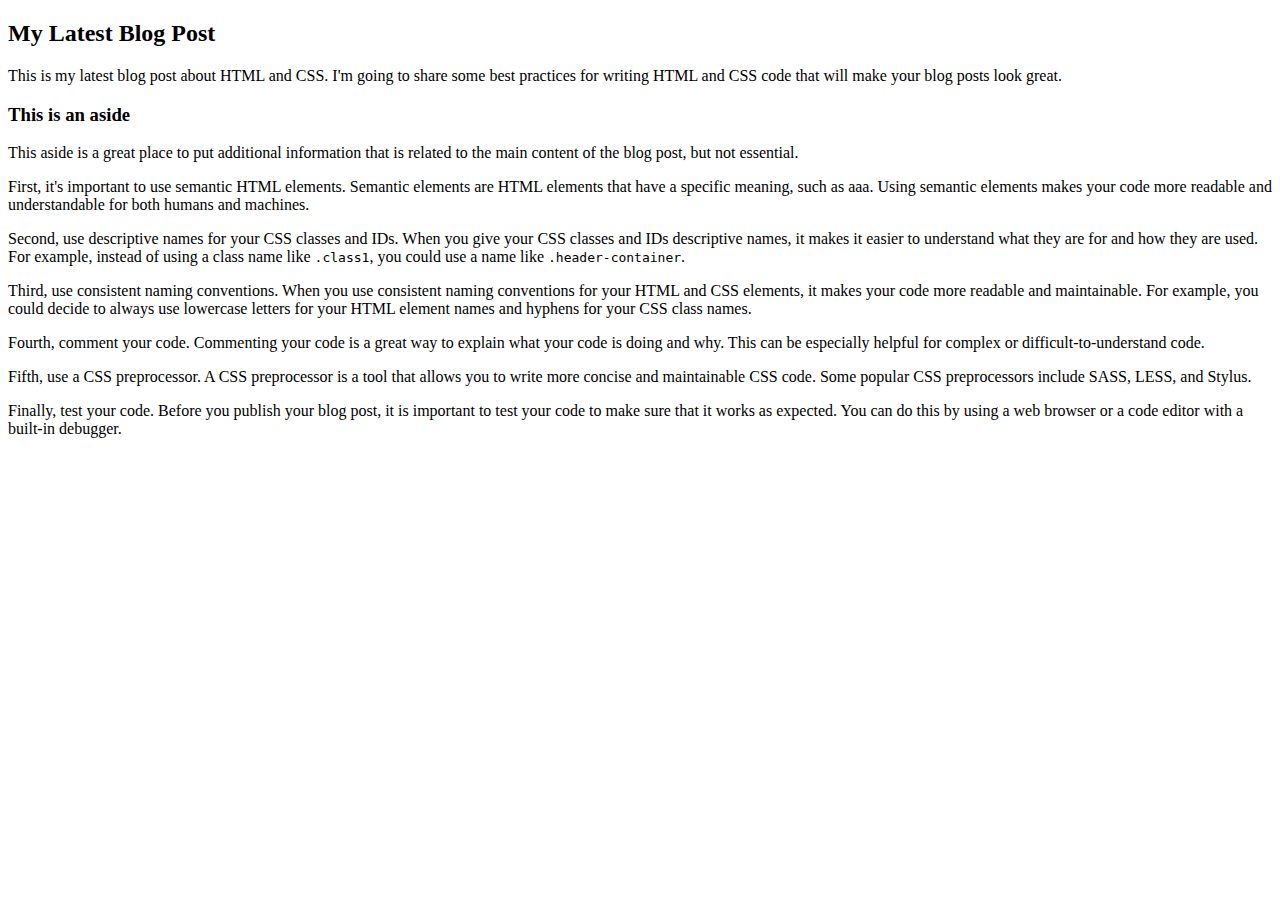
==== src/main/resources/templates/index.html @ 0124055c "feat: first commit. make skeleton for my website" ====
<!DOCTYPE html>
<html lang="ko" xmlns:th="http://www.thymeleaf.org">
<head th:fragment="head">
    <meta charset="UTF-8">
    <title>DBOO'S_LOG</title>
    <link rel="stylesheet" th:href="@{/style.css}">
</head>

<body>
<div class="container">
    <header th:replace="~{fragments::header}"></header>
    <main>
        <article>
            <h2>My Latest Blog Post</h2>
            <p>This is my latest blog post about HTML and CSS. I'm going to share some best practices for writing HTML and CSS code that will make your blog posts look great.</p>
            <aside>
                <h3>This is an aside</h3>
                <p>This aside is a great place to put additional information that is related to the main content of the blog post, but not essential.</p>
            </aside>
            <p>First, it's important to use semantic HTML elements. Semantic elements are HTML elements that have a specific meaning, such as aaa. Using semantic elements makes your code more readable and understandable for both humans and machines.</p>
            <p>Second, use descriptive names for your CSS classes and IDs. When you give your CSS classes and IDs descriptive names, it makes it easier to understand what they are for and how they are used. For example, instead of using a class name like <code>.class1</code>, you could use a name like <code>.header-container</code>.</p>
            <p>Third, use consistent naming conventions. When you use consistent naming conventions for your HTML and CSS elements, it makes your code more readable and maintainable. For example, you could decide to always use lowercase letters for your HTML element names and hyphens for your CSS class names.</p>
            <p>Fourth, comment your code. Commenting your code is a great way to explain what your code is doing and why. This can be especially helpful for complex or difficult-to-understand code.</p>
            <p>Fifth, use a CSS preprocessor. A CSS preprocessor is a tool that allows you to write more concise and maintainable CSS code. Some popular CSS preprocessors include SASS, LESS, and Stylus.</p>
            <p>Finally, test your code. Before you publish your blog post, it is important to test your code to make sure that it works as expected. You can do this by using a web browser or a code editor with a built-in debugger.</p>
        </article>
    </main>



    <footer th:replace="~{fragments::footer}"></footer>
</div>


</body>
</html>
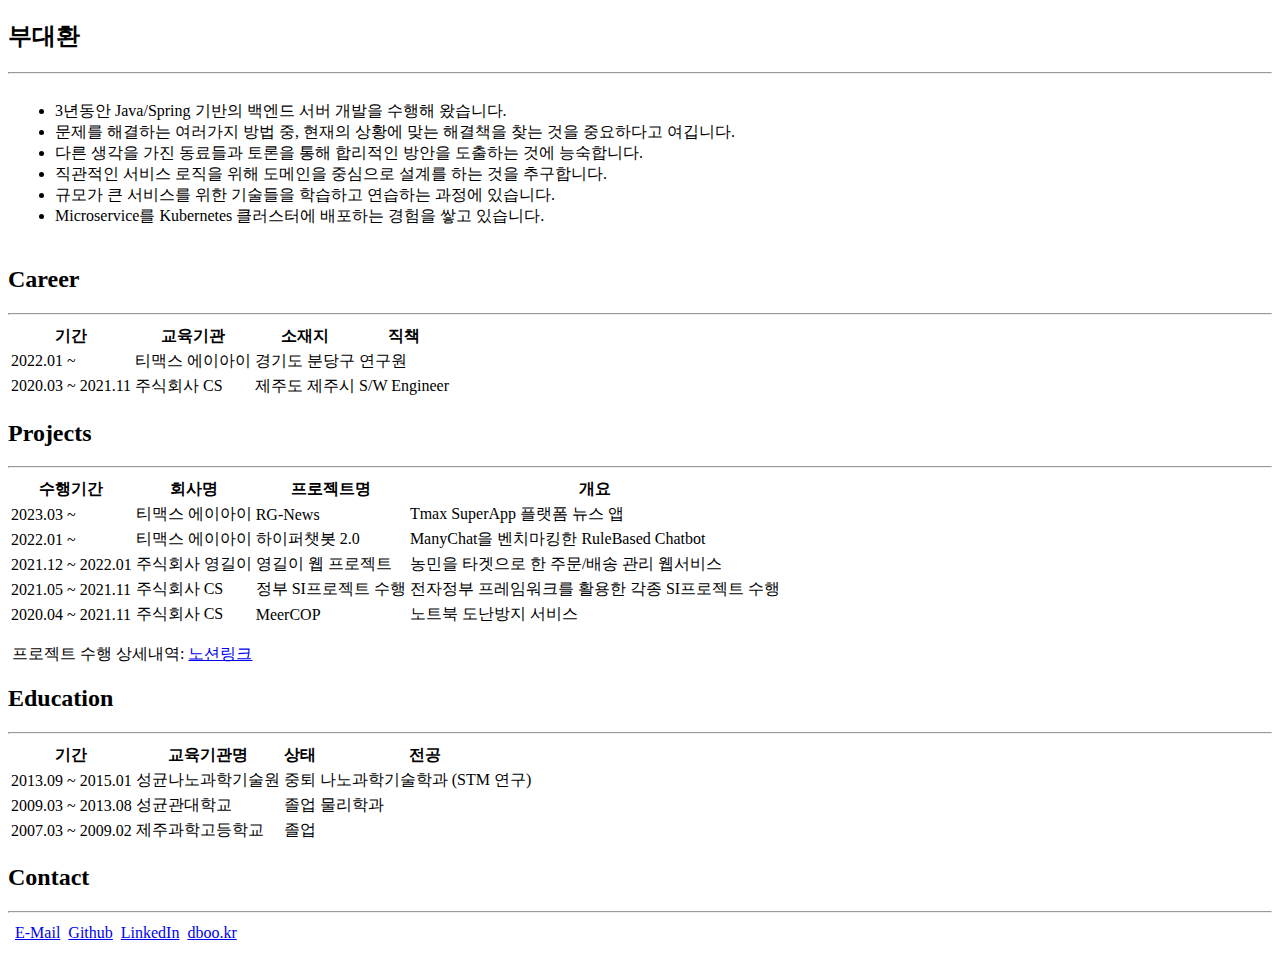
==== commit 6ecd18bf: "feat: set whoami page to index page. add icons in index page contents. chore css." ====
--- a/src/main/resources/templates/index.html
+++ b/src/main/resources/templates/index.html
@@ -1,36 +1,164 @@
 <!DOCTYPE html>
 <html lang="ko" xmlns:th="http://www.thymeleaf.org">
-<head th:fragment="head">
-    <meta charset="UTF-8">
-    <title>DBOO'S_LOG</title>
-    <link rel="stylesheet" th:href="@{/style.css}">
-</head>
+<head th:replace="~{fragments::head}"></head>
 
 <body>
 <div class="container">
     <header th:replace="~{fragments::header}"></header>
     <main>
-        <article>
-            <h2>My Latest Blog Post</h2>
-            <p>This is my latest blog post about HTML and CSS. I'm going to share some best practices for writing HTML and CSS code that will make your blog posts look great.</p>
-            <aside>
-                <h3>This is an aside</h3>
-                <p>This aside is a great place to put additional information that is related to the main content of the blog post, but not essential.</p>
-            </aside>
-            <p>First, it's important to use semantic HTML elements. Semantic elements are HTML elements that have a specific meaning, such as aaa. Using semantic elements makes your code more readable and understandable for both humans and machines.</p>
-            <p>Second, use descriptive names for your CSS classes and IDs. When you give your CSS classes and IDs descriptive names, it makes it easier to understand what they are for and how they are used. For example, instead of using a class name like <code>.class1</code>, you could use a name like <code>.header-container</code>.</p>
-            <p>Third, use consistent naming conventions. When you use consistent naming conventions for your HTML and CSS elements, it makes your code more readable and maintainable. For example, you could decide to always use lowercase letters for your HTML element names and hyphens for your CSS class names.</p>
-            <p>Fourth, comment your code. Commenting your code is a great way to explain what your code is doing and why. This can be especially helpful for complex or difficult-to-understand code.</p>
-            <p>Fifth, use a CSS preprocessor. A CSS preprocessor is a tool that allows you to write more concise and maintainable CSS code. Some popular CSS preprocessors include SASS, LESS, and Stylus.</p>
-            <p>Finally, test your code. Before you publish your blog post, it is important to test your code to make sure that it works as expected. You can do this by using a web browser or a code editor with a built-in debugger.</p>
-        </article>
+        <section>
+            <h2><i class="fa-solid fa-circle-question"></i>
+                부대환</h2>
+            <hr>
+            <table>
+                <tr>
+                    <td><img id="profile" th:src="@{/images/profile.jpg}"></td>
+                    <td><ul>
+                        <li>
+                            <i class="fa-solid fa-server"></i>
+                            3년동안 Java/Spring 기반의 백엔드 서버 개발을 수행해 왔습니다.</li>
+                        <li><i class="fa-solid fa-triangle-exclamation"></i>
+                            문제를 해결하는 여러가지 방법 중, 현재의 상황에 맞는 해결책을 찾는 것을 중요하다고 여깁니다.</li>
+                        <li><i class="fa-solid fa-people-carry-box"></i>
+                            다른 생각을 가진 동료들과 토론을 통해 합리적인 방안을 도출하는 것에 능숙합니다.</li>
+                        <li><i class="fa-solid fa-bell-concierge"></i>
+                            직관적인 서비스 로직을 위해 도메인을 중심으로 설계를 하는 것을 추구합니다.</li>
+                        <li><i class="fa-solid fa-pen-to-square"></i>
+                            규모가 큰 서비스를 위한 기술들을 학습하고 연습하는 과정에 있습니다.</li>
+                        <li><i class="fa-solid fa-sitemap"></i>
+                            Microservice를 Kubernetes 클러스터에 배포하는 경험을 쌓고 있습니다.</li>
+                    </ul></td>
+                </tr>
+            </table>
+        </section>
+        <section>
+            <h2><i class="fa-solid fa-briefcase"></i>Career</h2>
+            <hr>
+            <table class="common">
+                <tr>
+                    <th>기간</th>
+                    <th>교육기관</th>
+                    <th>소재지</th>
+                    <th>직책</th>
+                </tr>
+                <tr>
+                    <td>2022.01 ~</td>
+                    <td>티맥스 에이아이</td>
+                    <td>경기도 분당구</td>
+                    <td>연구원</td>
+                </tr>
+                <tr>
+                    <td>2020.03 ~ 2021.11</td>
+                    <td>주식회사 CS</td>
+                    <td>제주도 제주시</td>
+                    <td>S/W Engineer</td>
+                </tr>
+            </table>
+        </section>
+
+        <section>
+            <h2><i class="fa-solid fa-list-check"></i>Projects</h2>
+            <hr>
+            <table class="common">
+                <tr>
+                    <th>수행기간</th>
+                    <th>회사명</th>
+                    <th>프로젝트명</th>
+                    <th>개요</th>
+                </tr>
+                <tr>
+                    <td>2023.03 ~</td>
+                    <td>티맥스 에이아이</td>
+                    <td>RG-News</td>
+                    <td>Tmax SuperApp 플랫폼 뉴스 앱</td>
+                </tr>
+                <tr>
+                    <td>2022.01 ~</td>
+                    <td>티맥스 에이아이</td>
+                    <td>하이퍼챗봇 2.0</td>
+                    <td>ManyChat을 벤치마킹한 RuleBased Chatbot</td>
+                </tr>
+                <tr>
+                    <td>2021.12 ~ 2022.01</td>
+                    <td>주식회사 영길이</td>
+                    <td>영길이 웹 프로젝트</td>
+                    <td>농민을 타겟으로 한 주문/배송 관리 웹서비스</td>
+                </tr>
+                <tr>
+                    <td>2021.05 ~ 2021.11</td>
+                    <td>주식회사 CS</td>
+                    <td>정부 SI프로젝트 수행</td>
+                    <td>전자정부 프레임워크를 활용한 각종 SI프로젝트 수행</td>
+                </tr>
+                <tr>
+                    <td>2020.04 ~ 2021.11</td>
+                    <td>주식회사 CS</td>
+                    <td>MeerCOP</td>
+                    <td>노트북 도난방지 서비스</td>
+                </tr>
+            </table>
+            <p id="portfolio" >
+                <i class="fa-solid fa-arrow-right"></i>&nbsp프로젝트 수행 상세내역: <a href="https://fierce-aura-689.notion.site/0bcde357bba1460fab9a8bb6a0f4ba01?v=a3aef070491c449e8b8ba344813dd511&pvs=4">노션링크</a>
+            </p>
+        </section>
+
+        <section>
+            <h2><i class="fa-solid fa-graduation-cap"></i>Education</h2>
+            <hr>
+            <table class="common">
+                <tr>
+                    <th>기간</th>
+                    <th>교육기관명</th>
+                    <th>상태</th>
+                    <th>전공</th>
+                </tr>
+                <tr>
+                    <td>2013.09 ~ 2015.01</td>
+                    <td>성균나노과학기술원</td>
+                    <td>중퇴</td>
+                    <td>나노과학기술학과 (STM 연구)</td>
+                </tr>
+                <tr>
+                    <td>2009.03 ~ 2013.08</td>
+                    <td>성균관대학교</td>
+                    <td>졸업</td>
+                    <td>물리학과</td>
+                </tr>
+                <tr>
+                    <td>2007.03 ~ 2009.02</td>
+                    <td>제주과학고등학교</td>
+                    <td>졸업</td>
+                </tr>
+            </table>
+        </section>
+
+        <section>
+            <h2><i class="fa-solid fa-square-phone"></i>Contact</h2>
+            <hr>
+            <table class="contact">
+                <tr>
+                    <th><i class="fa fa-envelope"></i></th>
+                    <td><a href="mailto:dboo.studio@example.com">E-Mail</a></td>
+<!--                </tr>-->
+<!--                <tr>-->
+                    <th><i class="fa-brands fa-square-github"></i></th>
+                    <td><a href="https://github.com/dboostudio">Github</a></td>
+<!--                </tr>-->
+<!--                <tr>-->
+                    <th><i class="fa-brands fa-linkedin"></i></th>
+                    <td><a href="https://www.linkedin.com/in/%EB%8C%80%ED%99%98-%EB%B6%80-694b1922b/">LinkedIn</a></td>
+<!--                </tr>-->
+<!--                <tr>-->
+                    <th><i class="fa-regular fa-window-maximize"></i></th>
+                    <td><a href="https://dboo.kr">dboo.kr</a></td>
+                </tr>
+            </table>
+        </section>
     </main>
-
 
 
     <footer th:replace="~{fragments::footer}"></footer>
 </div>
 
-
 </body>
 </html>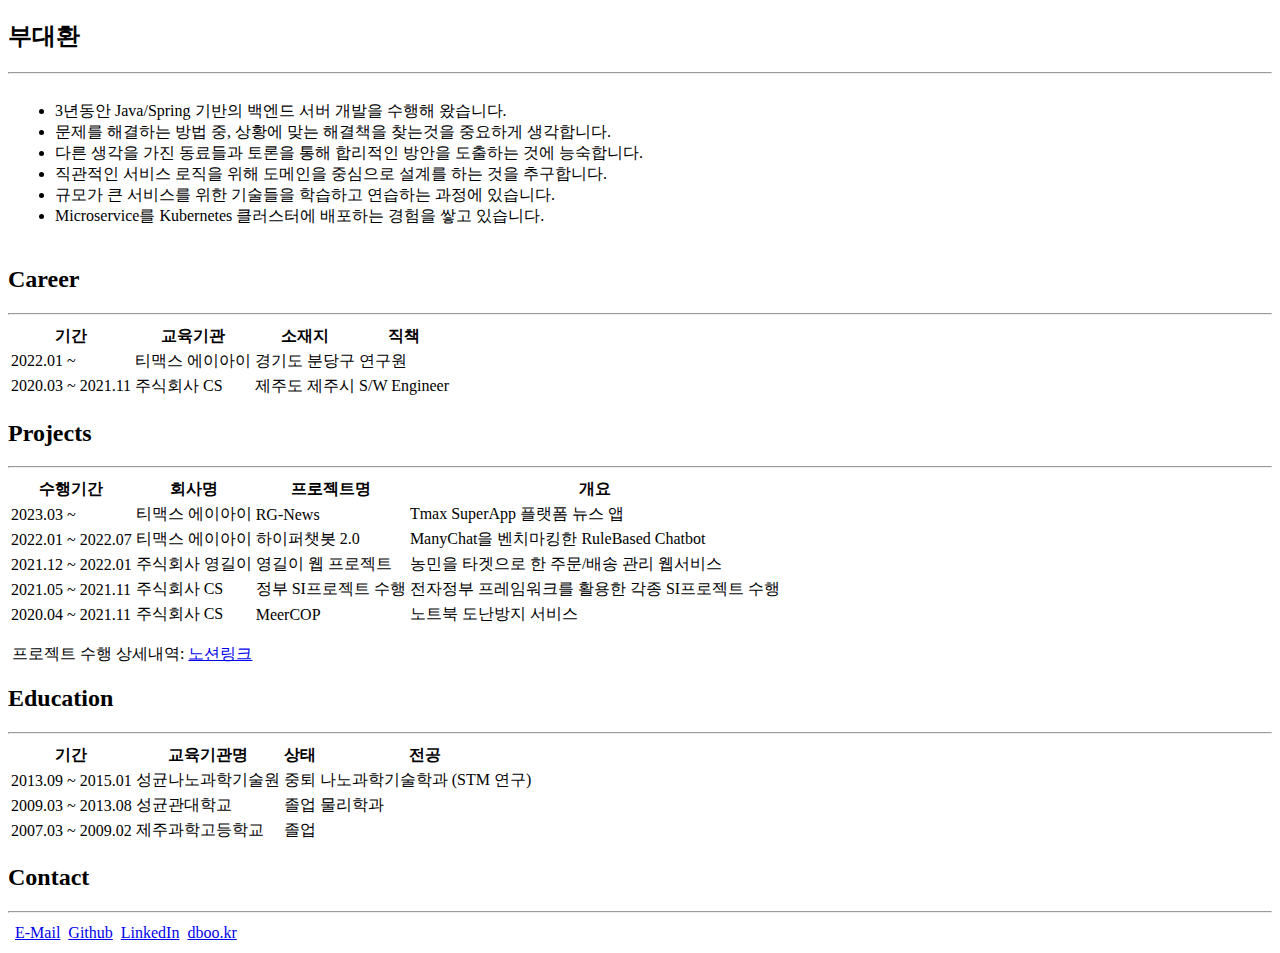
==== commit b4cd8969: "feat: create post page and api, chore css and refactor static resource path." ====
--- a/src/main/resources/templates/index.html
+++ b/src/main/resources/templates/index.html
@@ -1,6 +1,7 @@
 <!DOCTYPE html>
 <html lang="ko" xmlns:th="http://www.thymeleaf.org">
 <head th:replace="~{fragments::head}"></head>
+<link rel="stylesheet" th:href="@{/css/index.css}">
 
 <body>
 <div class="container">
@@ -18,7 +19,7 @@
                             <i class="fa-solid fa-server"></i>
                             3년동안 Java/Spring 기반의 백엔드 서버 개발을 수행해 왔습니다.</li>
                         <li><i class="fa-solid fa-triangle-exclamation"></i>
-                            문제를 해결하는 여러가지 방법 중, 현재의 상황에 맞는 해결책을 찾는 것을 중요하다고 여깁니다.</li>
+                            문제를 해결하는 방법 중, 상황에 맞는 해결책을 찾는것을 중요하게 생각합니다.</li>
                         <li><i class="fa-solid fa-people-carry-box"></i>
                             다른 생각을 가진 동료들과 토론을 통해 합리적인 방안을 도출하는 것에 능숙합니다.</li>
                         <li><i class="fa-solid fa-bell-concierge"></i>
@@ -73,7 +74,7 @@
                     <td>Tmax SuperApp 플랫폼 뉴스 앱</td>
                 </tr>
                 <tr>
-                    <td>2022.01 ~</td>
+                    <td>2022.01 ~ 2022.07</td>
                     <td>티맥스 에이아이</td>
                     <td>하이퍼챗봇 2.0</td>
                     <td>ManyChat을 벤치마킹한 RuleBased Chatbot</td>
